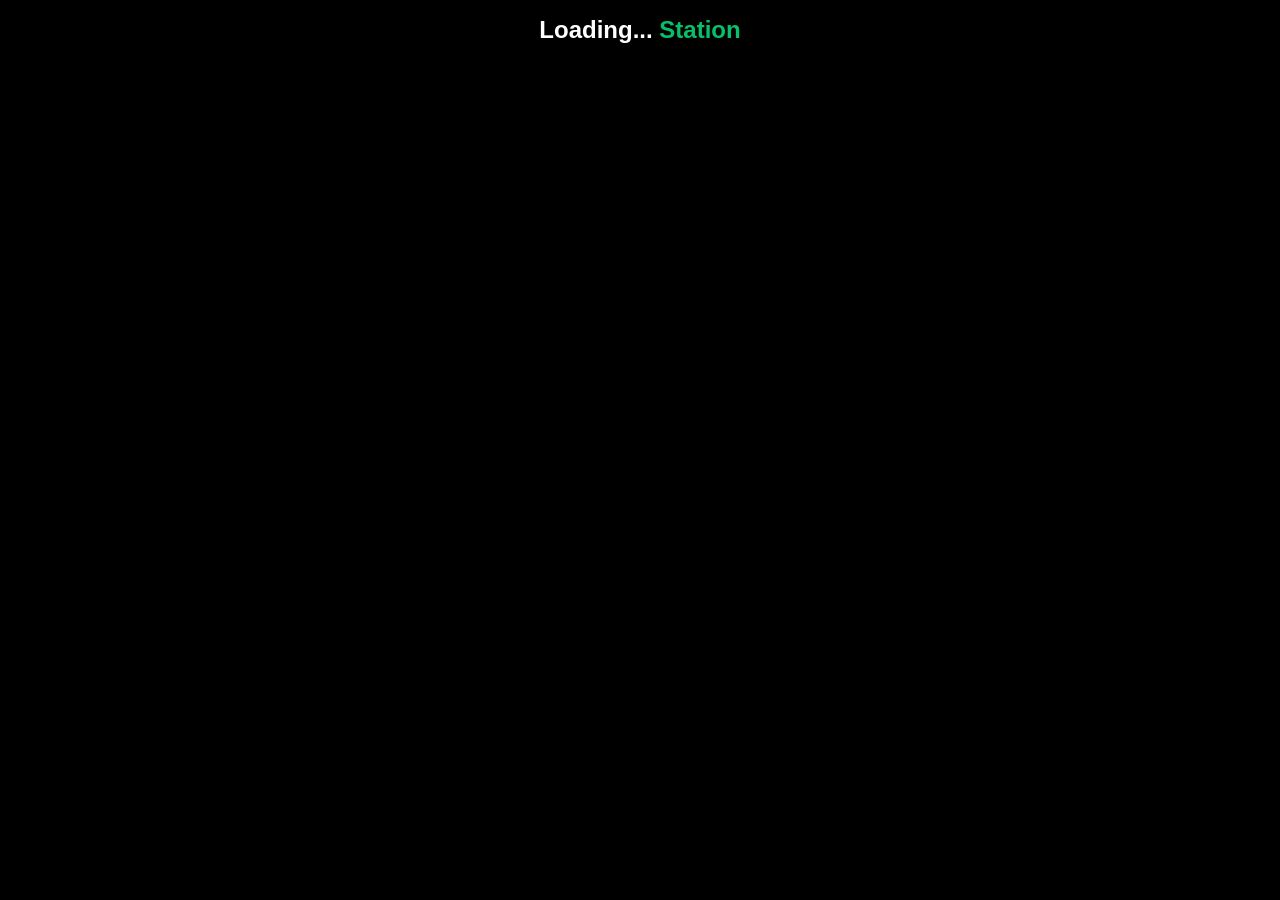
==== find.html @ 2f5be6bb "Create find.html" ====
<!DOCTYPE html>
<html lang="en">
<head>
    <meta charset="UTF-8">
    <meta name="viewport" content="width=device-width, initial-scale=1.0">
<meta http-equiv="Cache-Control" content="no-cache, no-store, must-revalidate">
<meta http-equiv="Pragma" content="no-cache">
<meta http-equiv="Expires" content="0">


    <link rel="stylesheet" href="styles.css">
    <title>Live Timetable</title>
   
</head>
<body>
    <header>
        <div class="logo">Loading... <span>Station</span></div>
    </header>
    <div class="container" id="timetable-container">
        <!-- Timetable options will be inserted here by JavaScript -->
    </div>

    <script src="tfl-api.js"></script>
 <!--   <script src="https://cdn.jsdelivr.net/npm/coi-serviceworker@0.1.6/coi-serviceworker.min.js"></script> -->
</body>
</html>
---- styles.css ----
body {
    font-family: 'Uber Move', -apple-system, BlinkMacSystemFont, 'Segoe UI', 'Roboto', sans-serif;
    margin: 0;
    padding: 0;
    background-color: #000000;
    color: #FFFFFF;
}

.container {
    max-width: 600px;
    margin: 0 auto;
    padding: 16px;
}

header {
    background-color: #000000;
    padding: 16px 0;
    text-align: center;
}

.logo {
    font-size: 24px;
    font-weight: bold;
}

.logo span {
    color: #06C167;
}

.option-card {
    background-color: #EFEFF4; /* Example background color */
            border-radius: 8px;
            padding: 16px;
            margin-bottom: 16px;
            color: #000000;
            display: flex;
            align-items: center;
}

.option-icon {
    width: 40px;
    height: 40px;
    margin-right: 16px;
    background-color: #EEEEEE;
    border-radius: 50%;
    display: flex;
    align-items: center;
    justify-content: center;
}

.option-details {
    flex-grow: 1;
}

.option-title {
    font-size: 16px;
    font-weight: bold;
    margin-bottom: 4px;
    color: black; /* Set the title color to black */
}

.option-subtitle {
    font-size: 14px;
    color: #666666; /* Subtitle color */
}

.option-divider {
    height: 1px;
    background-color: #C6C6C6;
    margin: 4px 0;
}

.filter-container {
  display: flex;
  flex-wrap: wrap;
  gap: 1rem;
}

.filter-group {
  flex: 1 1 200px;
}

.filter-title {
  font-size: 1rem;
  font-weight: bold;
  cursor: pointer;
  padding: 0.5rem 0;
}

.filter-options {
  display: grid;
  grid-template-columns: repeat(auto-fill, minmax(100px, 1fr));
  gap: 0.25rem;
  font-size: 0.9rem;
}

.filter-option label {
  display: flex;
  align-items: center;
}

.filter-option input[type="checkbox"] {
  margin-right: 0.25rem;
}
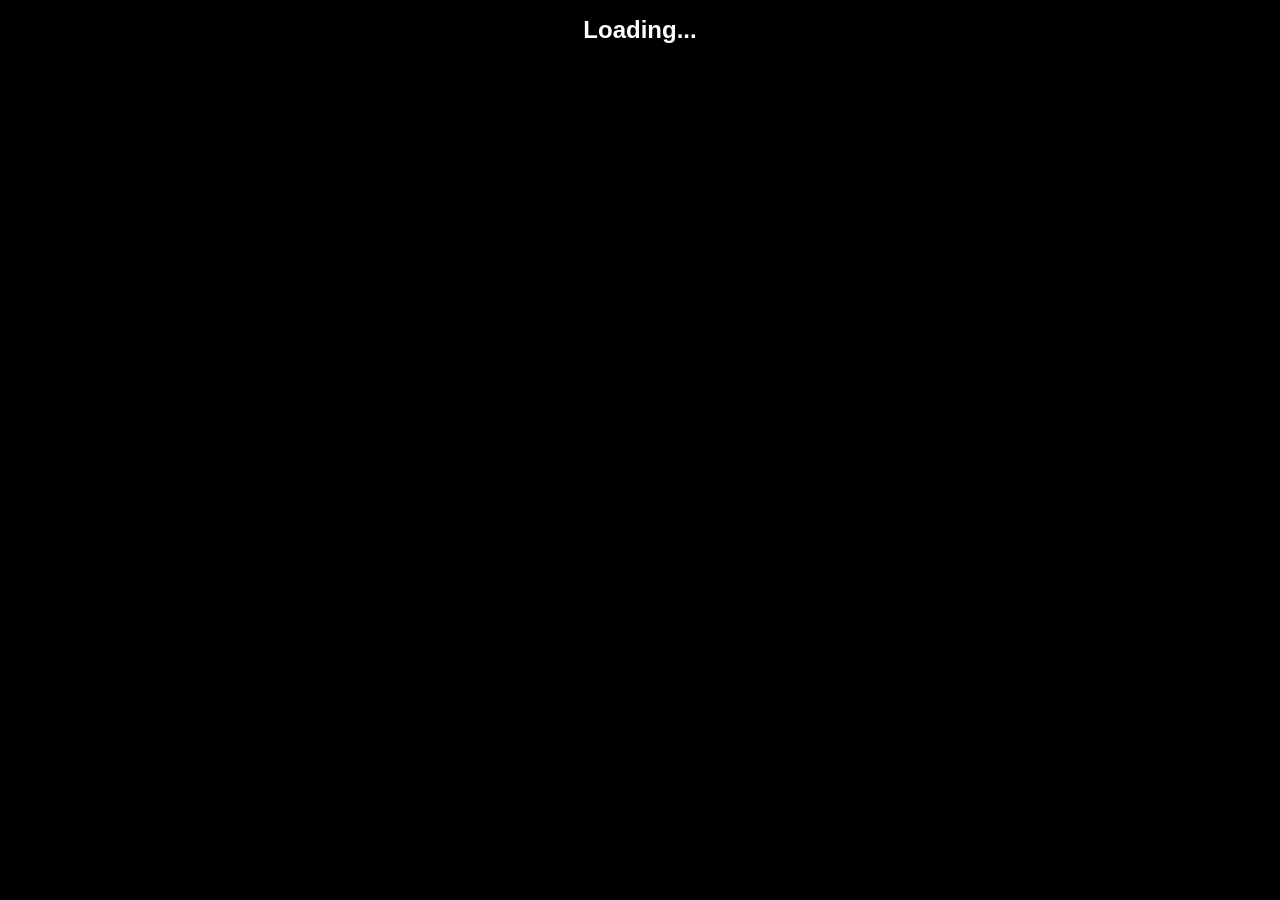
==== commit d3b08a72: "Update find.html" ====
--- a/find.html
+++ b/find.html
@@ -6,20 +6,16 @@
 <meta http-equiv="Cache-Control" content="no-cache, no-store, must-revalidate">
 <meta http-equiv="Pragma" content="no-cache">
 <meta http-equiv="Expires" content="0">
-
-
     <link rel="stylesheet" href="styles.css">
     <title>Live Timetable</title>
-   
 </head>
 <body>
     <header>
-        <div class="logo">Loading... <span>Station</span></div>
+        <div class="logo">Loading...</div>
     </header>
     <div class="container" id="timetable-container">
         <!-- Timetable options will be inserted here by JavaScript -->
     </div>
-
     <script src="tfl-api.js"></script>
  <!--   <script src="https://cdn.jsdelivr.net/npm/coi-serviceworker@0.1.6/coi-serviceworker.min.js"></script> -->
 </body>
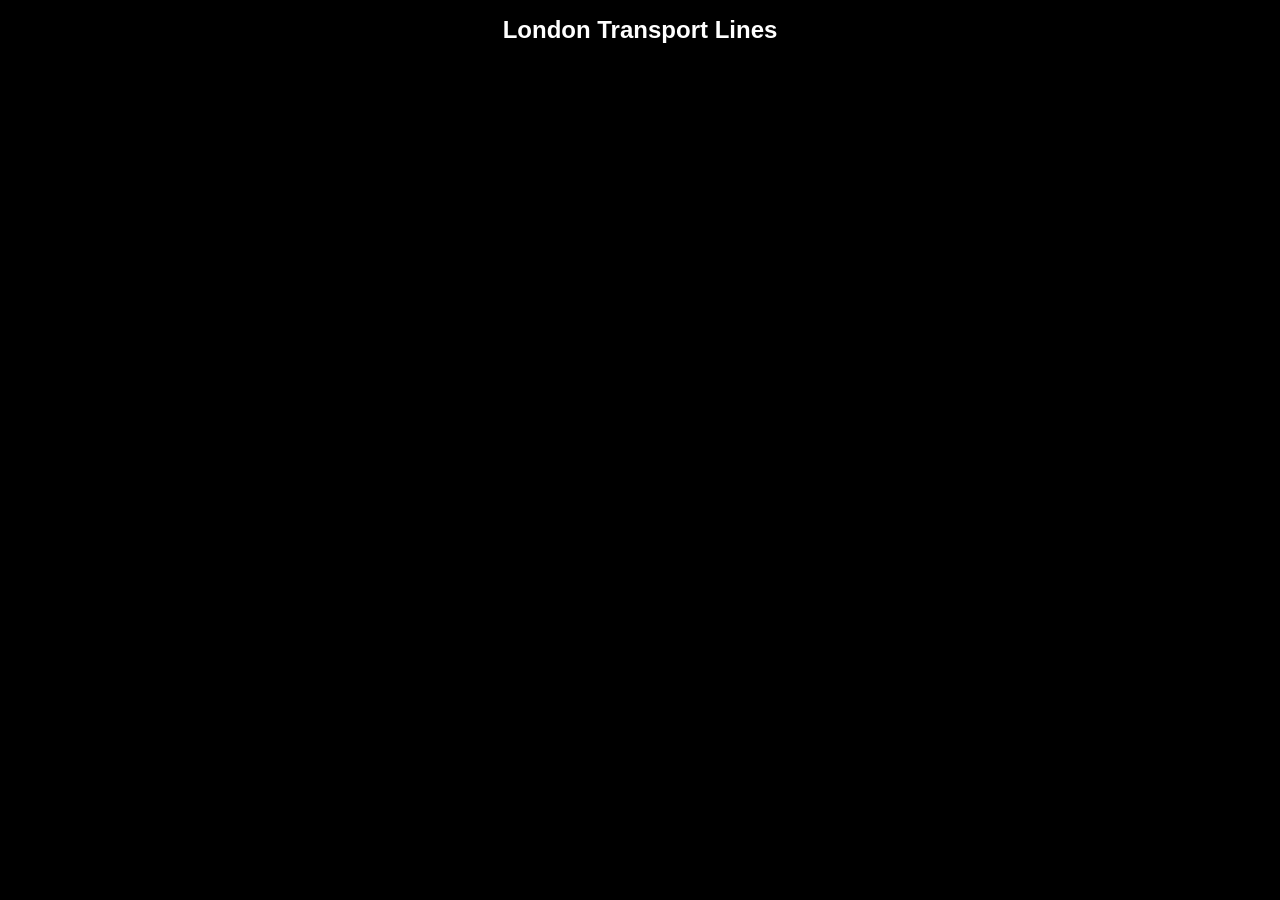
==== commit 99c8117c: "Update find.html" ====
--- a/find.html
+++ b/find.html
@@ -16,7 +16,7 @@
     <div class="container" id="timetable-container">
         <!-- Timetable options will be inserted here by JavaScript -->
     </div>
-    <script src="tfl-api.js"></script>
+    <script src="find.js"></script>
  <!--   <script src="https://cdn.jsdelivr.net/npm/coi-serviceworker@0.1.6/coi-serviceworker.min.js"></script> -->
 </body>
 </html>
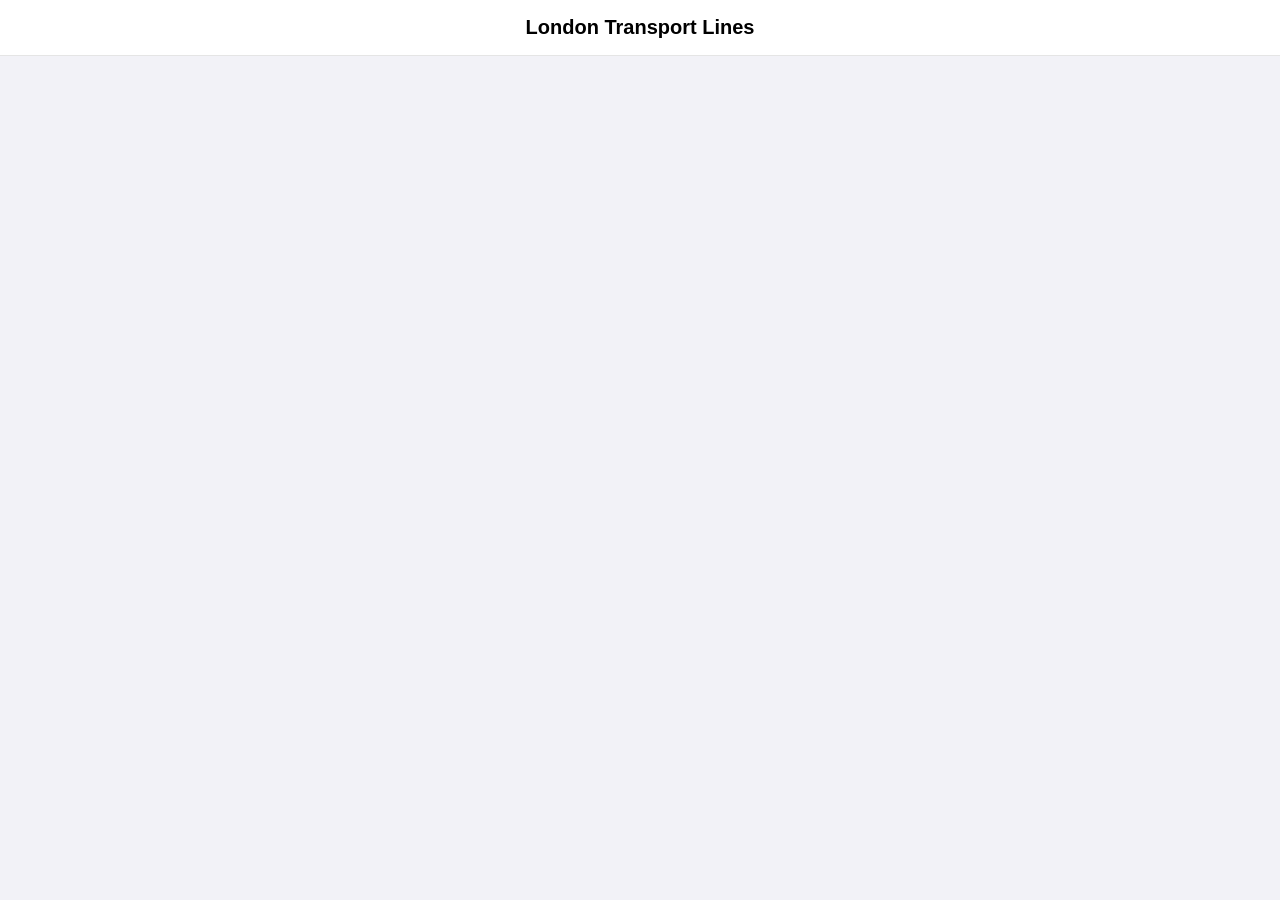
==== commit 8e023a5e: "ok" ====
--- a/find.html
+++ b/find.html
@@ -6,8 +6,12 @@
 <meta http-equiv="Cache-Control" content="no-cache, no-store, must-revalidate">
 <meta http-equiv="Pragma" content="no-cache">
 <meta http-equiv="Expires" content="0">
-    <link rel="stylesheet" href="styles.css">
+    <link rel="stylesheet" href="lines.css">
+    <link rel="stylesheet" href="station.css">
+    <link rel="stylesheet" href="arrivals.css">
+    <link rel="stylesheet" href="detail.css">
     <title>Live Timetable</title>
+<link href="/timetables/favicon.ico" rel="icon" type="image/x-icon">    
 </head>
 <body>
     <header>
@@ -17,6 +21,8 @@
         <!-- Timetable options will be inserted here by JavaScript -->
     </div>
     <script src="find.js"></script>
+    <script src="station.js"></script>
+    <script src="detail.js"></script>
  <!--   <script src="https://cdn.jsdelivr.net/npm/coi-serviceworker@0.1.6/coi-serviceworker.min.js"></script> -->
 </body>
 </html>
--- a/lines.css
+++ b/lines.css
@@ -0,0 +1,186 @@
+/* iOS-inspired Transport Lines CSS */
+
+/* Base styles */
+body {
+    font-family: -apple-system, BlinkMacSystemFont, 'Helvetica Neue', sans-serif;
+    background-color: #f2f2f7;
+    margin: 0;
+    padding: 0;
+    color: #000000;
+}
+
+.container {
+    max-width: 600px;
+    margin: 0 auto;
+    padding: 16px;
+}
+
+/* Header styling */
+header {
+    text-align: center;
+    padding: 16px 0;
+    margin-bottom: 16px;
+    background-color: #ffffff;
+    border-bottom: 1px solid rgba(0, 0, 0, 0.1);
+}
+
+.logo {
+    font-size: 20px;
+    font-weight: 600;
+    color: #000000;
+}
+
+/* Line cards styling */
+.option-card {
+    margin-bottom: 12px;
+    border-radius: 12px;
+    overflow: hidden;
+    box-shadow: 0 2px 10px rgba(0, 0, 0, 0.1);
+    transition: transform 0.2s, box-shadow 0.2s;
+}
+
+.option-card:active {
+    transform: scale(0.98);
+    box-shadow: 0 1px 5px rgba(0, 0, 0, 0.1);
+}
+
+.option-details {
+    padding: 16px 20px;
+    display: flex;
+    flex-direction: column;
+}
+
+.option-title {
+    font-size: 18px;
+    font-weight: 600;
+    margin-bottom: 4px;
+}
+
+.option-divider {
+    height: 1px;
+    background-color: rgba(255, 255, 255, 0.2);
+    margin: 8px 0;
+}
+
+.option-line-subtitle {
+    font-size: 14px;
+    opacity: 0.9;
+}
+
+/* Status indicators */
+.status-normal {
+    display: inline-block;
+    padding: 4px 8px;
+    border-radius: 4px;
+    background-color: rgba(52, 199, 89, 0.2);
+    color: #34c759;
+    font-size: 12px;
+    font-weight: 500;
+}
+
+.status-disruption {
+    display: inline-block;
+    padding: 4px 8px;
+    border-radius: 4px;
+    background-color: rgba(255, 149, 0, 0.2);
+    color: #ff9500;
+    font-size: 12px;
+    font-weight: 500;
+}
+
+/* Search bar styling */
+.search-container {
+    padding: 0 16px 16px 16px;
+    background-color: #ffffff;
+    margin-bottom: 16px;
+    border-bottom: 1px solid rgba(0, 0, 0, 0.1);
+}
+
+.search-bar {
+    background-color: #e4e4e8;
+    border-radius: 10px;
+    padding: 10px 15px;
+    display: flex;
+    align-items: center;
+}
+
+.search-bar input {
+    border: none;
+    background: transparent;
+    font-size: 17px;
+    width: 100%;
+    outline: none;
+    color: #000000;
+}
+
+.search-bar input::placeholder {
+    color: #8e8e93;
+}
+
+/* Section headers */
+.section-header {
+    font-size: 22px;
+    font-weight: 700;
+    margin: 24px 16px 16px 16px;
+    color: #000000;
+}
+
+/* Mode filters */
+.mode-filters {
+    display: flex;
+    overflow-x: auto;
+    padding: 0 16px 16px 16px;
+    -webkit-overflow-scrolling: touch;
+}
+
+.mode-filter {
+    padding: 8px 16px;
+    margin-right: 8px;
+    background-color: #ffffff;
+    border-radius: 20px;
+    font-size: 15px;
+    font-weight: 500;
+    color: #8e8e93;
+    white-space: nowrap;
+    border: 1px solid rgba(0, 0, 0, 0.1);
+}
+
+.mode-filter.active {
+    background-color: #007aff;
+    color: #ffffff;
+    border-color: #007aff;
+}
+
+/* For dark mode support */
+@media (prefers-color-scheme: dark) {
+    body {
+        background-color: #1c1c1e;
+        color: #ffffff;
+    }
+
+    header, .search-container {
+        background-color: #2c2c2e;
+        border-bottom-color: rgba(255, 255, 255, 0.1);
+    }
+
+    .logo {
+        color: #ffffff;
+    }
+
+    .search-bar {
+        background-color: #3a3a3c;
+    }
+
+    .search-bar input {
+        color: #ffffff;
+    }
+
+    .section-header {
+        color: #ffffff;
+    }
+
+    .mode-filter {
+        background-color: #2c2c2e;
+        border-color: rgba(255, 255, 255, 0.1);
+    }
+}
--- a/station.css
+++ b/station.css
@@ -0,0 +1,155 @@
+/* iOS-inspired Station Display CSS */
+
+/* Base styles */
+.station-container {
+    font-family: -apple-system, BlinkMacSystemFont, 'Helvetica Neue', sans-serif;
+    max-width: 600px;
+    margin: 0 auto;
+    background-color: #f2f2f7;
+    border-radius: 12px;
+    overflow: hidden;
+    box-shadow: 0 8px 20px rgba(0, 0, 0, 0.1);
+}
+
+/* Header styling */
+.station-header {
+    background-color: #ffffff;
+    padding: 16px 20px;
+    border-bottom: 1px solid rgba(0, 0, 0, 0.1);
+    position: relative;
+}
+
+.back-button {
+    color: #007aff;
+    font-size: 17px;
+    font-weight: 400;
+    background: none;
+    border: none;
+    padding: 8px 12px 8px 0;
+    cursor: pointer;
+    display: flex;
+    align-items: center;
+}
+
+.back-button::before {
+    content: "←";
+    margin-right: 6px;
+}
+
+.line-title {
+    font-size: 17px;
+    font-weight: 600;
+    text-align: center;
+    margin: 0;
+    color: #000000;
+}
+
+/* Station list styling */
+.station-list {
+    list-style: none;
+    margin: 0;
+    padding: 0;
+    background-color: #ffffff;
+}
+
+.station-item {
+    padding: 14px 20px;
+    border-bottom: 1px solid rgba(0, 0, 0, 0.1);
+    font-size: 17px;
+    color: #000000;
+    display: flex;
+    align-items: center;
+    transition: background-color 0.2s;
+}
+
+.station-item:last-child {
+    border-bottom: none;
+}
+
+.station-item:active {
+    background-color: #d1d1d6;
+}
+
+/* Add chevron icon to indicate tappable items */
+.station-item::after {
+    content: "›";
+    margin-left: auto;
+    color: #c7c7cc;
+    font-size: 20px;
+    font-weight: 300;
+}
+
+/* Search bar styling */
+.search-container {
+    padding: 10px 16px;
+    background-color: #f2f2f7;
+}
+
+.search-bar {
+    background-color: #e4e4e8;
+    border-radius: 10px;
+    padding: 8px 15px;
+    display: flex;
+    align-items: center;
+}
+
+.search-bar input {
+    border: none;
+    background: transparent;
+    font-size: 17px;
+    width: 100%;
+    outline: none;
+    color: #000000;
+}
+
+.search-bar input::placeholder {
+    color: #8e8e93;
+}
+
+/* Index list (alphabetical quick-jump) */
+.index-list {
+    position: absolute;
+    right: 5px;
+    top: 50%;
+    transform: translateY(-50%);
+    display: flex;
+    flex-direction: column;
+    font-size: 11px;
+    color: #007aff;
+}
+
+.index-item {
+    padding: 2px 4px;
+}
+
+/* For dark mode support */
+@media (prefers-color-scheme: dark) {
+    .station-container {
+        background-color: #1c1c1e;
+    }
+
+    .station-header, .station-list {
+        background-color: #2c2c2e;
+    }
+
+    .station-item {
+        color: #ffffff;
+        border-bottom-color: rgba(255, 255, 255, 0.1);
+    }
+
+    .line-title {
+        color: #ffffff;
+    }
+
+    .search-container {
+        background-color: #1c1c1e;
+    }
+
+    .search-bar {
+        background-color: #3a3a3c;
+    }
+
+    .search-bar input {
+        color: #ffffff;
+    }
+}
--- a/arrivals.css
+++ b/arrivals.css
@@ -0,0 +1,111 @@
+/* Live Timetable CSS */
+.arrival-line {
+    font-weight: 600;
+    font-size: 16px;
+}
+
+.arrival-destination {
+    color: #8e8e93;
+    font-size: 14px;
+    flex-grow: 1;
+}
+
+.arrival-time {
+    font-weight: 600;
+    font-size: 16px;
+    color: #007aff;
+}
+
+.station-item {
+    display: flex;
+    align-items: center;
+    gap: 12px;
+}
+
+.platform-header {
+    background-color: #f2f2f7;
+    padding: 8px 16px;
+    font-weight: 600;
+    font-size: 14px;
+    color: #8e8e93;
+}
+
+.no-arrivals {
+    color: #8e8e93;
+    font-style: italic;
+    justify-content: center;
+}
+
+@media (prefers-color-scheme: dark) {
+    .platform-header {
+        background-color: #1c1c1e;
+    }
+}
+.last-updated {
+    font-size: 12px;
+    color: #8e8e93;
+    text-align: center;
+    margin-top: 4px;
+}
+.line-filters {
+    display: flex;
+    overflow-x: auto;
+    padding: 12px 16px;
+    gap: 8px;
+    background-color: #f2f2f7;
+    -webkit-overflow-scrolling: touch;
+}
+
+.line-filter {
+    padding: 6px 12px;
+    border-radius: 16px;
+    font-size: 14px;
+    font-weight: 500;
+    border: none;
+    opacity: 0.7;
+    transition: opacity 0.2s;
+}
+
+.line-filter.active {
+    opacity: 1;
+}
+
+@media (prefers-color-scheme: dark) {
+    .line-filters {
+        background-color: #1c1c1e;
+    }
+}
+.arrival-info {
+    display: flex;
+    flex-direction: column;
+    align-items: flex-end;
+    text-align: right;
+}
+
+.arrival-time {
+    font-weight: 600;
+    font-size: 16px;
+    color: #007aff;
+}
+
+.arrival-expected {
+    font-size: 12px;
+    color: #8e8e93;
+    margin-top: 2px;
+}
+
+.station-item {
+    display: flex;
+    align-items: center;
+    padding: 14px 20px;
+}
+
+.arrival-line {
+    font-weight: 600;
+    margin-right: 12px;
+    min-width: 80px;
+}
+
+.arrival-destination {
+    flex-grow: 1;
+}
--- a/detail.css
+++ b/detail.css
@@ -0,0 +1,138 @@
+/* Apple Watch-inspired Detail View Styles */
+
+/* Container that looks like an Apple Watch */
+.watch-container {
+    font-family: -apple-system, BlinkMacSystemFont, 'SF Pro Display', 'Helvetica Neue', sans-serif;
+    background-color: #000000;
+    max-width: 360px;
+    margin: 0 auto;
+    border-radius: 44px;
+    overflow: hidden;
+    color: white;
+    box-shadow: 0 10px 30px rgba(0, 0, 0, 0.3);
+    position: relative;
+}
+
+/* Header with back button */
+.watch-header {
+    padding: 16px;
+    text-align: center;
+    position: relative;
+    border-bottom: 1px solid rgba(255, 255, 255, 0.1);
+}
+
+.watch-back-button {
+    position: absolute;
+    left: 16px;
+    top: 50%;
+    transform: translateY(-50%);
+    color: #007aff;
+    font-size: 16px;
+    font-weight: 500;
+    background: none;
+    border: none;
+    padding: 8px 12px;
+    cursor: pointer;
+    z-index: 2;
+}
+
+/* Main watch face */
+.watch-face {
+    padding: 20px;
+    display: flex;
+    flex-direction: column;
+    align-items: center;
+    background-color: #000000;
+}
+
+/* Countdown circle */
+.countdown-circle {
+    position: relative;
+    width: 200px;
+    height: 200px;
+    margin: 20px 0;
+    display: flex;
+    justify-content: center;
+    align-items: center;
+}
+
+.countdown-ring {
+    position: absolute;
+    top: 0;
+    left: 0;
+    width: 100%;
+    height: 100%;
+    transform: rotate(-90deg); /* Start from top */
+}
+
+.countdown-display {
+    text-align: center;
+    z-index: 1;
+}
+
+.countdown-time {
+    font-size: 36px;
+    font-weight: 300;
+    color: white;
+    line-height: 1;
+}
+
+.countdown-unit {
+    font-size: 18px;
+    font-weight: 300;
+    opacity: 0.8;
+}
+
+.countdown-label {
+    font-size: 14px;
+    opacity: 0.6;
+    margin-top: 8px;
+}
+
+/* Arrival information */
+.watch-info {
+    width: 100%;
+    text-align: center;
+    padding: 0 20px 20px 20px;
+}
+
+.watch-line {
+    font-size: 24px;
+    font-weight: 600;
+    margin-bottom: 8px;
+}
+
+.watch-destination {
+    font-size: 18px;
+    font-weight: 400;
+    margin-bottom: 12px;
+}
+
+.watch-platform {
+    font-size: 16px;
+    opacity: 0.8;
+    margin-bottom: 8px;
+}
+
+.watch-expected {
+    font-size: 14px;
+    opacity: 0.6;
+    margin-top: 12px;
+}
+
+.watch-last-updated {
+    font-size: 12px;
+    opacity: 0.5;
+    margin-top: 16px;
+}
+
+/* Animation for the ring */
+@keyframes pulse {
+    0% { opacity: 0.8; }
+    50% { opacity: 1; }
+    100% { opacity: 0.8; }
+}
+
+.countdown-ring circle:nth-child(2) {
+    animation: pulse 2s infinite;
+}
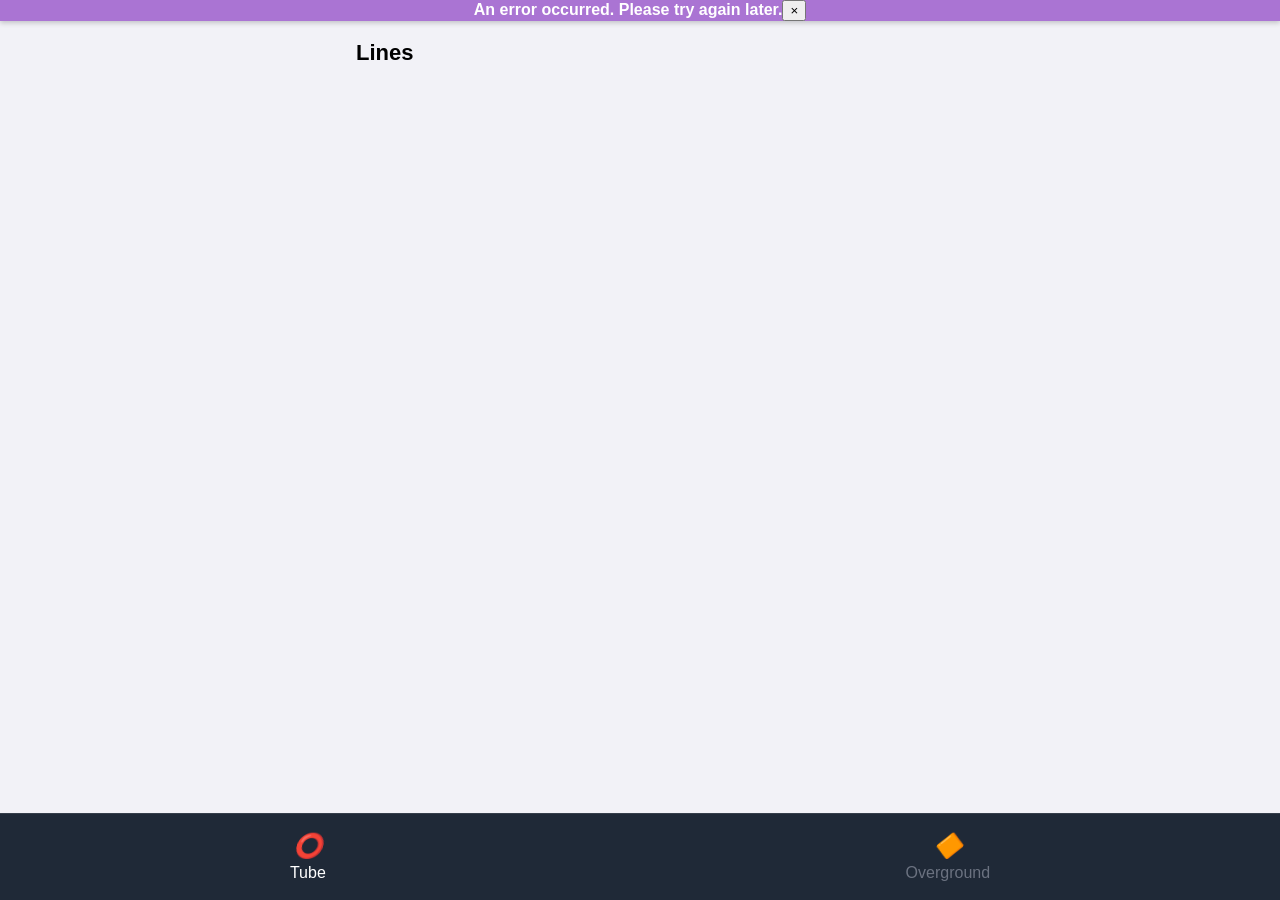
==== commit 586d1616: "ok" ====
--- a/find.html
+++ b/find.html
@@ -9,20 +9,34 @@
     <link rel="stylesheet" href="lines.css">
     <link rel="stylesheet" href="station.css">
     <link rel="stylesheet" href="arrivals.css">
-    <link rel="stylesheet" href="detail.css">
+
     <title>Live Timetable</title>
-<link href="/timetables/favicon.ico" rel="icon" type="image/x-icon">    
+<link href="/timetables/favicon.ico" rel="icon" type="image/x-icon">
+
+    <link rel="stylesheet" href="https://cdnjs.cloudflare.com/ajax/libs/font-awesome/6.0.0-beta3/css/all.min.css">
+
 </head>
 <body>
-    <header>
-        <div class="logo">Loading...</div>
-    </header>
+
     <div class="container" id="timetable-container">
         <!-- Timetable options will be inserted here by JavaScript -->
     </div>
-    <script src="find.js"></script>
-    <script src="station.js"></script>
-    <script src="detail.js"></script>
+
+
+    <div class="container" id="space">
+        <!-- Timetable options will be inserted here by JavaScript -->
+    </div>
+
+    <script src="app.js"></script>
+    <script src="config.js"></script>
+    <script src="api.js"></script>
+    <script src="utils.js"></script>
+    <script src="storage.js"></script>
+    <script src="lines.js"></script>
+    <script src="stations.js"></script>
+    <script src="arrivals.js"></script>
+    <script src="errorHandler.js"></script>
+    <script src="errorUI.js"></script>
  <!--   <script src="https://cdn.jsdelivr.net/npm/coi-serviceworker@0.1.6/coi-serviceworker.min.js"></script> -->
 </body>
 </html>
--- a/lines.css
+++ b/lines.css
@@ -1,5 +1,3 @@
-/* iOS-inspired Transport Lines CSS */
-
 /* Base styles */
 body {
     font-family: -apple-system, BlinkMacSystemFont, 'Helvetica Neue', sans-serif;
@@ -30,91 +28,65 @@
     color: #000000;
 }
 
-/* Line cards styling */
-.option-card {
+/* Airport-style card styling */
+.airport-style {
+    display: flex;
+    align-items: center;
+    background-color: #2c2c36;
+    color: white;
+    padding: 16px;
+    border-radius: 12px;
     margin-bottom: 12px;
-    border-radius: 12px;
-    overflow: hidden;
-    box-shadow: 0 2px 10px rgba(0, 0, 0, 0.1);
-    transition: transform 0.2s, box-shadow 0.2s;
-}
-
-.option-card:active {
-    transform: scale(0.98);
-    box-shadow: 0 1px 5px rgba(0, 0, 0, 0.1);
-}
-
-.option-details {
-    padding: 16px 20px;
-    display: flex;
-    flex-direction: column;
-}
-
-.option-title {
+    position: relative;
+}
+
+.overground-line.airport-style {
+    box-shadow: inset 0 0 0 2px var(--line-color, #EE7C0E);
+}
+
+.status-indicator {
+    width: 16px;
+    height: 16px;
+    border-radius: 50%;
+    margin-right: 16px;
+    flex-shrink: 0;
+}
+
+.line-content {
+    flex-grow: 1;
+}
+
+.line-title {
     font-size: 18px;
     font-weight: 600;
-    margin-bottom: 4px;
-}
-
-.option-divider {
-    height: 1px;
-    background-color: rgba(255, 255, 255, 0.2);
-    margin: 8px 0;
-}
-
-.option-line-subtitle {
-    font-size: 14px;
-    opacity: 0.9;
-}
-
-/* Status indicators */
-.status-normal {
-    display: inline-block;
-    padding: 4px 8px;
-    border-radius: 4px;
-    background-color: rgba(52, 199, 89, 0.2);
-    color: #34c759;
-    font-size: 12px;
-    font-weight: 500;
-}
-
-.status-disruption {
-    display: inline-block;
-    padding: 4px 8px;
-    border-radius: 4px;
-    background-color: rgba(255, 149, 0, 0.2);
-    color: #ff9500;
-    font-size: 12px;
-    font-weight: 500;
-}
-
-/* Search bar styling */
-.search-container {
-    padding: 0 16px 16px 16px;
-    background-color: #ffffff;
-    margin-bottom: 16px;
-    border-bottom: 1px solid rgba(0, 0, 0, 0.1);
-}
-
-.search-bar {
-    background-color: #e4e4e8;
-    border-radius: 10px;
-    padding: 10px 15px;
-    display: flex;
-    align-items: center;
-}
-
-.search-bar input {
+    margin: 0;
+}
+
+.controls-container {
+    display: flex;
+    align-items: center;
+    gap: 12px;
+}
+
+.status-icon {
+    font-weight: bold;
+}
+
+.status-icon.check {
+    color: #4CD964;
+}
+
+.status-icon.warning {
+    color: #FF9500;
+}
+
+.options-button {
+    background: none;
     border: none;
-    background: transparent;
-    font-size: 17px;
-    width: 100%;
-    outline: none;
-    color: #000000;
-}
-
-.search-bar input::placeholder {
-    color: #8e8e93;
+    color: rgba(255, 255, 255, 0.5);
+    font-size: 16px;
+    cursor: pointer;
+    padding: 0;
 }
 
 /* Section headers */
@@ -125,32 +97,6 @@
     color: #000000;
 }
 
-/* Mode filters */
-.mode-filters {
-    display: flex;
-    overflow-x: auto;
-    padding: 0 16px 16px 16px;
-    -webkit-overflow-scrolling: touch;
-}
-
-.mode-filter {
-    padding: 8px 16px;
-    margin-right: 8px;
-    background-color: #ffffff;
-    border-radius: 20px;
-    font-size: 15px;
-    font-weight: 500;
-    color: #8e8e93;
-    white-space: nowrap;
-    border: 1px solid rgba(0, 0, 0, 0.1);
-}
-
-.mode-filter.active {
-    background-color: #007aff;
-    color: #ffffff;
-    border-color: #007aff;
-}
-
 /* For dark mode support */
 @media (prefers-color-scheme: dark) {
     body {
@@ -167,20 +113,172 @@
         color: #ffffff;
     }
 
-    .search-bar {
-        background-color: #3a3a3c;
-    }
-
-    .search-bar input {
-        color: #ffffff;
-    }
-
     .section-header {
         color: #ffffff;
     }
+}
+
+/* Mode filters styling to match station filters */
+.mode-filters {
+    display: flex;
+    overflow-x: auto;
+    padding: 12px 16px;
+    margin-bottom: 8px;
+    -webkit-overflow-scrolling: touch;
+    background-color: #2c2c36;
+    border-radius: 12px;
+}
+
+.mode-filter {
+    padding: 8px 16px;
+    margin-right: 8px;
+    background-color: rgba(255, 255, 255, 0.1);
+    border-radius: 20px;
+    font-size: 15px;
+    font-weight: 500;
+    color: rgba(255, 255, 255, 0.7);
+    white-space: nowrap;
+    border: none;
+    transition: background-color 0.2s, color 0.2s;
+}
+
+.mode-filter.active {
+    background-color: #007aff;
+    color: #ffffff;
+}
+
+.mode-filter:last-child {
+    margin-right: 0;
+}
+
+/* For dark mode support */
+@media (prefers-color-scheme: dark) {
+    .mode-filters {
+        background-color: #2c2c36;
+    }
 
     .mode-filter {
-        background-color: #2c2c2e;
-        border-color: rgba(255, 255, 255, 0.1);
-    }
-}
+        background-color: rgba(255, 255, 255, 0.1);
+        color: rgba(255, 255, 255, 0.7);
+    }
+}
+
+.app-footer {
+    position: fixed;
+    bottom: 0;
+    left: 0;
+    right: 0;
+    display: flex;
+    justify-content: space-around;
+    background-color: white;
+    border-top: 1px solid #e0e0e0;
+    padding: 10px 0;
+    z-index: 100;
+}
+
+.footer-item {
+    display: flex;
+    flex-direction: column;
+    align-items: center;
+    padding: 5px 0;
+    color: #7B7B7B;
+    cursor: pointer;
+}
+
+.footer-item.active {
+    color: #0098D4;
+}
+
+.footer-icon {
+    font-size: 24px;
+    margin-bottom: 4px;
+}
+
+.tube-icon::before {
+    content: "⭕";
+}
+
+.overground-icon::before {
+    content: "🔶";
+}
+
+.app-footer {
+    position: fixed;
+    bottom: 0;
+    left: 0;
+    right: 0;
+    display: flex;
+    justify-content: space-around;
+    align-items: center;
+    background-color: #1f2937;
+    padding: 10px 0;
+    border-top: 1px solid rgba(255, 255, 255, 0.1);
+    z-index: 100;
+}
+
+.footer-item {
+    display: flex;
+    flex-direction: column;
+    align-items: center;
+    justify-content: center;
+    color: #6b7280;
+    cursor: pointer;
+    padding: 8px 12px;
+    border-radius: 8px;
+}
+
+.footer-item.active {
+    color: #ffffff;
+}
+
+.footer-icon {
+    font-size: 24px;
+    margin-bottom: 4px;
+}
+
+.special-button {
+    background-color: #4ade80;
+    color: white;
+    width: 48px;
+    height: 48px;
+    border-radius: 50%;
+    display: flex;
+    align-items: center;
+    justify-content: center;
+    margin-bottom: 15px;
+    box-shadow: 0 4px 6px rgba(0, 0, 0, 0.1);
+}
+
+.special-button .footer-icon {
+    margin: 0;
+    font-size: 28px;
+}
+
+/* Make the skull icon red */
+.footer-item[data-mode="skull"] i {
+    color: rgba(250, 117, 0, 0.98);
+}
+
+/* Make the skull icon red */
+.footer-item[data-mode="bus"] i {
+    color: #b45656;
+}
+
+.error-container {
+    position: fixed;
+    top: 0;
+    left: 0;
+    width: 100%;
+    background-color: rgba(162, 103, 207, 0.9);
+    color: white;
+    padding: 0px 0px;
+    z-index: 1000;
+    text-align: center;
+    font-weight: bold;
+    box-shadow: 0 2px 5px rgba(0, 0, 0, 0.2);
+
+
+}
+
+
+
--- a/station.css
+++ b/station.css
@@ -1,7 +1,112 @@
 /* iOS-inspired Station Display CSS */
 
+.platform-header {
+    background-color: #1c1c1e;
+    padding: 8px 16px;
+    font-weight: 600;
+    font-size: 14px;
+    color: #8e8e93;
+}
+
+.line-title {
+    font-size: 17px;
+    font-weight: 600;
+    text-align: center;
+    margin: 0;
+    color: #000000;
+}
+
+.line-filter {
+    padding: 6px 12px;
+    border-radius: 16px;
+    font-size: 14px;
+    font-weight: 500;
+    border: none;
+    opacity: 0.7;
+    transition: opacity 0.2s;
+}
+
+.line-filter.active {
+    opacity: 1;
+}
+
+.arrival-line {
+    font-weight: 600;
+    font-size: 16px;
+    font-weight: 600;
+    margin-right: 12px;
+    min-width: 80px;
+}
+
+.line-filters {
+    display: flex;
+    overflow-x: auto;
+    padding: 12px 16px;
+    gap: 8px;
+    background-color: #1c1c1e;
+    -webkit-overflow-scrolling: touch;
+}
+
+.last-updated {
+    font-size: 12px;
+    color: #8e8e93;
+    text-align: center;
+    margin-top: 4px;
+}
+
+.arrival-line_ {
+    font-weight: 600;
+    margin-right: 12px;
+    min-width: 80px;
+}
+
+.station-item {
+    display: flex;
+    align-items: center;
+    gap: 12px;
+    padding: 14px 20px;
+    color: #ffffff;
+    border-bottom: 1px solid rgba(255, 255, 255, 0.1);
+}
+
+/* Header styling */
+.station-header {
+    background-color: #ffffff;
+    padding: 16px 20px;
+
+    position: relative;
+    border-bottom-color: rgba(255, 255, 255, 0.1);
+}
+
+.arrival-destination {
+    color: #8e8e93;
+    font-size: 14px;
+    flex-grow: 1;
+}
+
+.arrival-info {
+    display: flex;
+    flex-direction: column;
+    align-items: flex-end;
+    text-align: right;
+}
+
+.arrival-time {
+    font-weight: 600;
+    font-size: 16px;
+    color: #007aff;
+}
+
+.arrival-expected {
+    font-size: 12px;
+    color: #8e8e93;
+    margin-top: 2px;
+}
+
+/*==================================================================*/
+
 /* Base styles */
-.station-container {
+.station-container_ {
     font-family: -apple-system, BlinkMacSystemFont, 'Helvetica Neue', sans-serif;
     max-width: 600px;
     margin: 0 auto;
@@ -11,13 +116,7 @@
     box-shadow: 0 8px 20px rgba(0, 0, 0, 0.1);
 }
 
-/* Header styling */
-.station-header {
-    background-color: #ffffff;
-    padding: 16px 20px;
-    border-bottom: 1px solid rgba(0, 0, 0, 0.1);
-    position: relative;
-}
+
 
 .back-button {
     color: #007aff;
@@ -52,15 +151,9 @@
     background-color: #ffffff;
 }
 
-.station-item {
-    padding: 14px 20px;
-    border-bottom: 1px solid rgba(0, 0, 0, 0.1);
-    font-size: 17px;
-    color: #000000;
-    display: flex;
-    align-items: center;
-    transition: background-color 0.2s;
-}
+
+
+
 
 .station-item:last-child {
     border-bottom: none;
@@ -80,12 +173,12 @@
 }
 
 /* Search bar styling */
-.search-container {
+.search-container_ {
     padding: 10px 16px;
     background-color: #f2f2f7;
 }
 
-.search-bar {
+.search-bar_ {
     background-color: #e4e4e8;
     border-radius: 10px;
     padding: 8px 15px;
@@ -107,7 +200,7 @@
 }
 
 /* Index list (alphabetical quick-jump) */
-.index-list {
+.index-list_ {
     position: absolute;
     right: 5px;
     top: 50%;
@@ -118,8 +211,44 @@
     color: #007aff;
 }
 
-.index-item {
+.index-item_ {
     padding: 2px 4px;
+}
+
+/* Favorite station styling */
+.favorite-icon {
+    font-size: 20px;
+    color: rgba(200, 200, 200, 0.5);
+    cursor: pointer;
+    margin-right: 12px;
+    transition: color 0.2s, transform 0.2s;
+}
+
+.favorite-icon.active {
+    color: #FFD700; /* Gold color for active stars */
+}
+
+.favorite-icon:hover {
+    transform: scale(1.2);
+}
+
+.favorite-station {
+    background-color: rgba(255, 215, 0, 0.02); /* Subtle gold background */
+    border-left: 3px solid rgba(255, 215, 0, 0.34); /* Gold border */
+}
+
+.station-name_des {
+    margin-left: 10px;
+}
+
+/* Section headers for favorites */
+.section-header_des {
+    font-size: 16px;
+    font-weight: 600;
+    padding: 5px 20px;
+    background-color: #f2f2f7;
+    color: #8e8e93;
+    border-bottom: 1px solid rgba(0, 0, 0, 0.1);
 }
 
 /* For dark mode support */
@@ -132,7 +261,7 @@
         background-color: #2c2c2e;
     }
 
-    .station-item {
+    .station-item_ {
         color: #ffffff;
         border-bottom-color: rgba(255, 255, 255, 0.1);
     }
@@ -152,4 +281,12 @@
     .search-bar input {
         color: #ffffff;
     }
-}
+
+    .section-header {
+        background-color: #1c1c1e;
+        color: #8e8e93;
+        border-bottom-color: rgba(255, 255, 255, 0.1);
+    }
+
+}
+
--- a/arrivals.css
+++ b/arrivals.css
@@ -1,111 +1,377 @@
-/* Live Timetable CSS */
-.arrival-line {
-    font-weight: 600;
+/* Apple Watch-inspired Detail View Styles */
+
+/* Container that looks like an Apple Watch */
+.watch-container {
+    font-family: -apple-system, BlinkMacSystemFont, 'SF Pro Display', 'Helvetica Neue', sans-serif;
+    background-color: #000000;
+    max-width: 360px;
+    margin: 0 auto;
+    border-radius: 44px;
+    overflow: hidden;
+    color: white;
+    box-shadow: 0 10px 30px rgba(0, 0, 0, 0.3);
+    position: relative;
+}
+
+/* Header with back button */
+.watch-header {
+    padding: 16px;
+    text-align: center;
+    position: relative;
+    border-bottom: 1px solid rgba(255, 255, 255, 0.1);
+}
+
+.watch-back-button {
+    position: absolute;
+    left: 16px;
+    top: 50%;
+    transform: translateY(-50%);
+    color: #007aff;
     font-size: 16px;
-}
-
-.arrival-destination {
-    color: #8e8e93;
-    font-size: 14px;
-    flex-grow: 1;
-}
-
-.arrival-time {
-    font-weight: 600;
-    font-size: 16px;
-    color: #007aff;
-}
-
-.station-item {
-    display: flex;
-    align-items: center;
-    gap: 12px;
-}
-
-.platform-header {
-    background-color: #f2f2f7;
-    padding: 8px 16px;
-    font-weight: 600;
-    font-size: 14px;
-    color: #8e8e93;
-}
-
-.no-arrivals {
-    color: #8e8e93;
-    font-style: italic;
-    justify-content: center;
-}
-
-@media (prefers-color-scheme: dark) {
-    .platform-header {
-        background-color: #1c1c1e;
-    }
-}
-.last-updated {
-    font-size: 12px;
-    color: #8e8e93;
-    text-align: center;
-    margin-top: 4px;
-}
-.line-filters {
-    display: flex;
-    overflow-x: auto;
-    padding: 12px 16px;
-    gap: 8px;
-    background-color: #f2f2f7;
-    -webkit-overflow-scrolling: touch;
-}
-
-.line-filter {
-    padding: 6px 12px;
-    border-radius: 16px;
-    font-size: 14px;
     font-weight: 500;
+    background: none;
     border: none;
-    opacity: 0.7;
-    transition: opacity 0.2s;
-}
-
-.line-filter.active {
-    opacity: 1;
-}
-
-@media (prefers-color-scheme: dark) {
-    .line-filters {
-        background-color: #1c1c1e;
-    }
-}
-.arrival-info {
+    padding: 8px 12px;
+    cursor: pointer;
+    z-index: 2;
+}
+
+/* Main watch face */
+.watch-face {
+    padding: 20px;
     display: flex;
     flex-direction: column;
-    align-items: flex-end;
-    text-align: right;
-}
-
-.arrival-time {
+    align-items: center;
+    background-color: #000000;
+}
+
+/* Countdown circle */
+.countdown-circle {
+    position: relative;
+    width: 200px;
+    height: 200px;
+    margin: 20px 0;
+    display: flex;
+    justify-content: center;
+    align-items: center;
+}
+
+.countdown-ring {
+    position: absolute;
+    top: 0;
+    left: 0;
+    width: 100%;
+    height: 100%;
+    transform: rotate(-90deg); /* Start from top */
+}
+
+.countdown-display {
+    text-align: center;
+    z-index: 1;
+}
+
+.countdown-time {
+    font-size: 36px;
+    font-weight: 300;
+    color: white;
+    line-height: 1;
+}
+
+.countdown-unit {
+    font-size: 18px;
+    font-weight: 300;
+    opacity: 0.8;
+}
+
+.countdown-label {
+    font-size: 14px;
+    opacity: 0.6;
+    margin-top: 8px;
+}
+
+/* Arrival information */
+.watch-info {
+    width: 100%;
+    text-align: center;
+    padding: 0 20px 20px 20px;
+}
+
+.watch-line {
+    font-size: 24px;
     font-weight: 600;
+    margin-bottom: 8px;
+}
+
+.watch-destination {
+    font-size: 18px;
+    font-weight: 400;
+    margin-bottom: 12px;
+}
+
+.watch-platform {
     font-size: 16px;
+    opacity: 0.8;
+    margin-bottom: 8px;
+}
+
+.watch-expected {
+    font-size: 14px;
+    opacity: 0.6;
+    margin-top: 12px;
+}
+
+.watch-last-updated {
+    font-size: 12px;
+    opacity: 0.5;
+    margin-top: 16px;
+}
+
+/* Animation for the ring */
+@keyframes pulse {
+    0% { opacity: 0.8; }
+    50% { opacity: 1; }
+    100% { opacity: 0.8; }
+}
+
+.countdown-ring circle:nth-child(2) {
+    animation: pulse 2s infinite;
+}
+
+/* Apple Watch-inspired Detail View Styles */
+.watch-container {
+    font-family: -apple-system, BlinkMacSystemFont, 'SF Pro Display', 'Helvetica Neue', sans-serif;
+    background-color: #000000;
+    max-width: 360px;
+    margin: 0 auto;
+    border-radius: 44px;
+    overflow: hidden;
+    color: white;
+    box-shadow: 0 10px 30px rgba(0, 0, 0, 0.3);
+    position: relative;
+}
+
+/* Header with back button */
+.watch-header {
+    padding: 16px;
+    text-align: center;
+    position: relative;
+    border-bottom: 1px solid rgba(255, 255, 255, 0.1);
+}
+
+.watch-back-button {
+    position: absolute;
+    left: 16px;
+    top: 50%;
+    transform: translateY(-50%);
     color: #007aff;
-}
-
-.arrival-expected {
+    font-size: 16px;
+    font-weight: 500;
+    background: none;
+    border: none;
+    padding: 8px 12px;
+    cursor: pointer;
+    z-index: 2;
+}
+
+/* Main watch face */
+.watch-face {
+    padding: 20px;
+    display: flex;
+    flex-direction: column;
+    align-items: center;
+    background-color: #000000;
+}
+
+/* Countdown circle */
+.countdown-circle {
+    position: relative;
+    width: 240px;
+    height: 240px;
+    margin: 10px 0;
+    display: flex;
+    justify-content: center;
+    align-items: center;
+    background-color: #000000;
+    border-radius: 50%;
+}
+
+.gauge-ring {
+    position: absolute;
+    top: 0;
+    left: 0;
+    width: 100%;
+    height: 100%;
+}
+
+.gauge-segment {
+    position: absolute;
+    top: 0;
+    left: 0;
+    width: 100%;
+    height: 100%;
+    border-radius: 50%;
+    clip: rect(0, 120px, 240px, 0);
+    transform-origin: center;
+}
+
+.gauge-segment-yellow {
+    border: 6px solid #FFD700;
+    clip-path: polygon(50% 50%, 50% 0, 75% 0, 75% 50%);
+}
+
+.gauge-segment-green {
+    border: 6px solid #34C759;
+    clip-path: polygon(50% 50%, 75% 0, 100% 25%, 75% 50%);
+}
+
+.gauge-segment-white {
+    border: 6px solid #FFFFFF;
+    clip-path: polygon(50% 50%, 100% 25%, 100% 75%, 50% 100%);
+}
+
+.gauge-ticks {
+    position: absolute;
+    top: 0;
+    left: 0;
+    width: 100%;
+    height: 100%;
+    border-radius: 50%;
+}
+
+.gauge-tick {
+    position: absolute;
+    width: 2px;
+    height: 10px;
+    background-color: #FFFFFF;
+    transform-origin: center 120px;
+}
+
+.gauge-tick-major {
+    height: 15px;
+    width: 3px;
+}
+
+.gauge-numbers {
+    position: absolute;
+    width: 100%;
+    height: 100%;
+    font-size: 14px;
+    color: #FFFFFF;
+}
+
+.gauge-number {
+    position: absolute;
+    transform-origin: center;
+}
+
+.countdown-display {
+    text-align: center;
+    z-index: 1;
+    position: relative;
+}
+
+.countdown-time {
+    font-size: 48px;
+    font-weight: 300;
+    color: white;
+    line-height: 1;
+}
+
+.countdown-unit {
+    font-size: 18px;
+    font-weight: 300;
+    opacity: 0.8;
+}
+
+.countdown-label {
+    font-size: 18px;
+    opacity: 0.9;
+    margin-top: 8px;
+    text-transform: uppercase;
+    letter-spacing: 1px;
+}
+
+/* Arrival information */
+.watch-info {
+    width: 100%;
+    text-align: center;
+    padding: 0 20px 20px 20px;
+}
+
+.watch-line {
+    font-size: 24px;
+    font-weight: 600;
+    margin-bottom: 8px;
+}
+
+.watch-destination {
+    font-size: 18px;
+    font-weight: 400;
+    margin-bottom: 12px;
+}
+
+.watch-platform {
+    font-size: 16px;
+    opacity: 0.8;
+    margin-bottom: 8px;
+}
+
+.watch-expected {
+    font-size: 14px;
+    opacity: 0.6;
+    margin-top: 12px;
+}
+
+.watch-last-updated {
     font-size: 12px;
-    color: #8e8e93;
-    margin-top: 2px;
-}
-
-.station-item {
-    display: flex;
-    align-items: center;
-    padding: 14px 20px;
-}
-
-.arrival-line {
-    font-weight: 600;
-    margin-right: 12px;
-    min-width: 80px;
-}
-
-.arrival-destination {
-    flex-grow: 1;
-}
+    opacity: 0.5;
+    margin-top: 16px;
+}
+
+/* Animation for the hand */
+@keyframes pulse {
+    0% { opacity: 0.8; }
+    50% { opacity: 1; }
+    100% { opacity: 0.8; }
+}
+
+.countdown-hand {
+    position: absolute;
+    top: 50%;
+    left: 50%;
+    width: 100px;
+    height: 4px;
+    background-color: #FFFFFF;
+    transform-origin: left center;
+    transform: rotate(0deg);
+    z-index: 2;
+    border-radius: 2px;
+}
+
+.countdown-hand::after {
+    content: "";
+    position: absolute;
+    top: -8px;
+    left: -8px;
+    width: 20px;
+    height: 20px;
+    background-color: #FFFFFF;
+    border-radius: 50%;
+    z-index: 3;
+}
+
+.date-display {
+    position: absolute;
+    bottom: 60px;
+    right: 30px;
+    font-size: 14px;
+    color: rgba(255, 255, 255, 0.7);
+}
+
+.time-display {
+    position: absolute;
+    top: 30px;
+    right: 30px;
+    font-size: 14px;
+    color: rgba(255, 255, 255, 0.7);
+}
